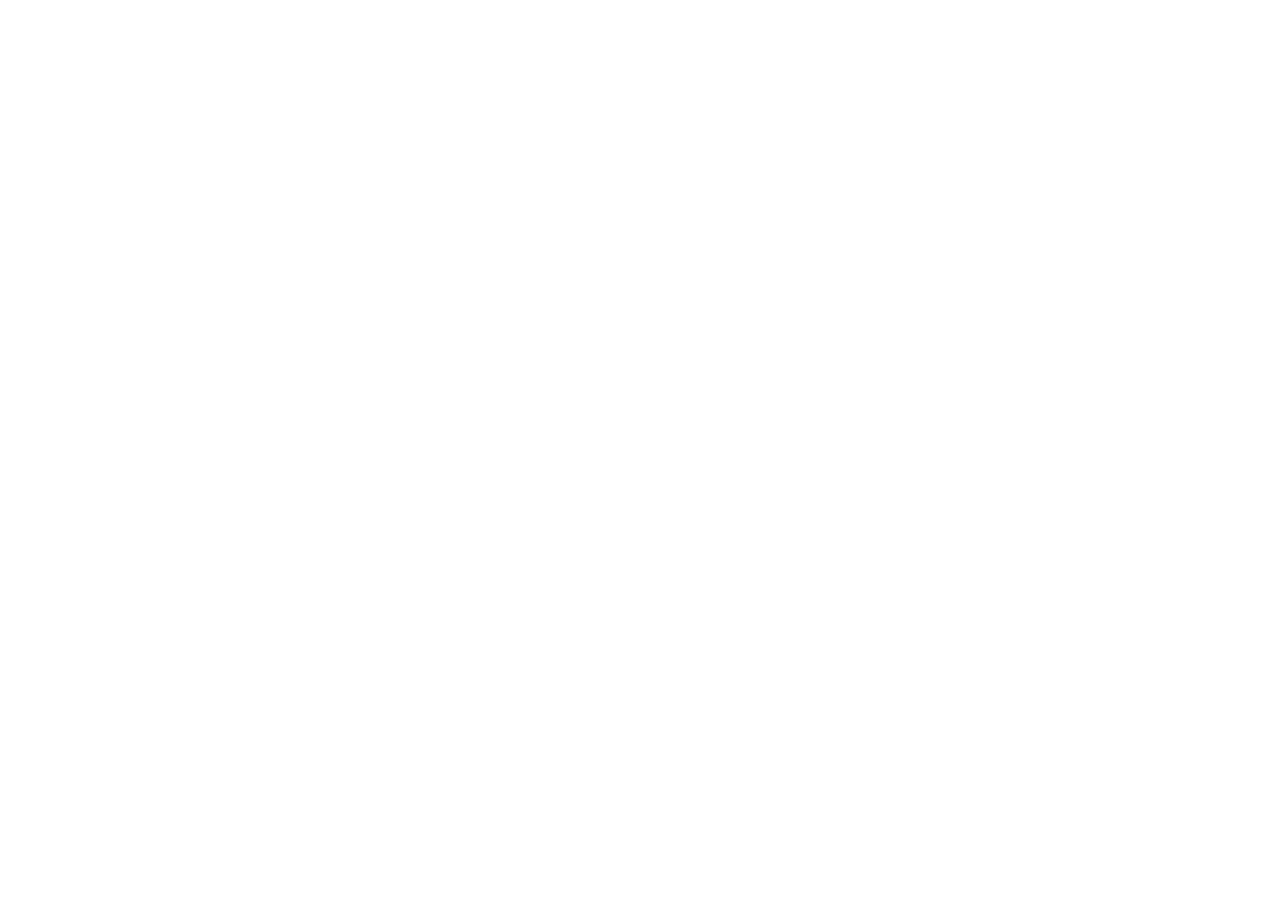
==== admin/index.html @ f2bfa3f0 "Add files via upload" ====
<!DOCTYPE html>
<html>
<head>
  <meta charset="utf-8" />
  <link rel="stylesheet" href="https://unpkg.com/netlify-cms@^2.0.0/dist/cms.css" />
</head>
<body>
  <!-- Netlify CMS -->
  <script src="https://unpkg.com/netlify-cms@^2.0.0/dist/netlify-cms.js"></script>
</body>
</html>
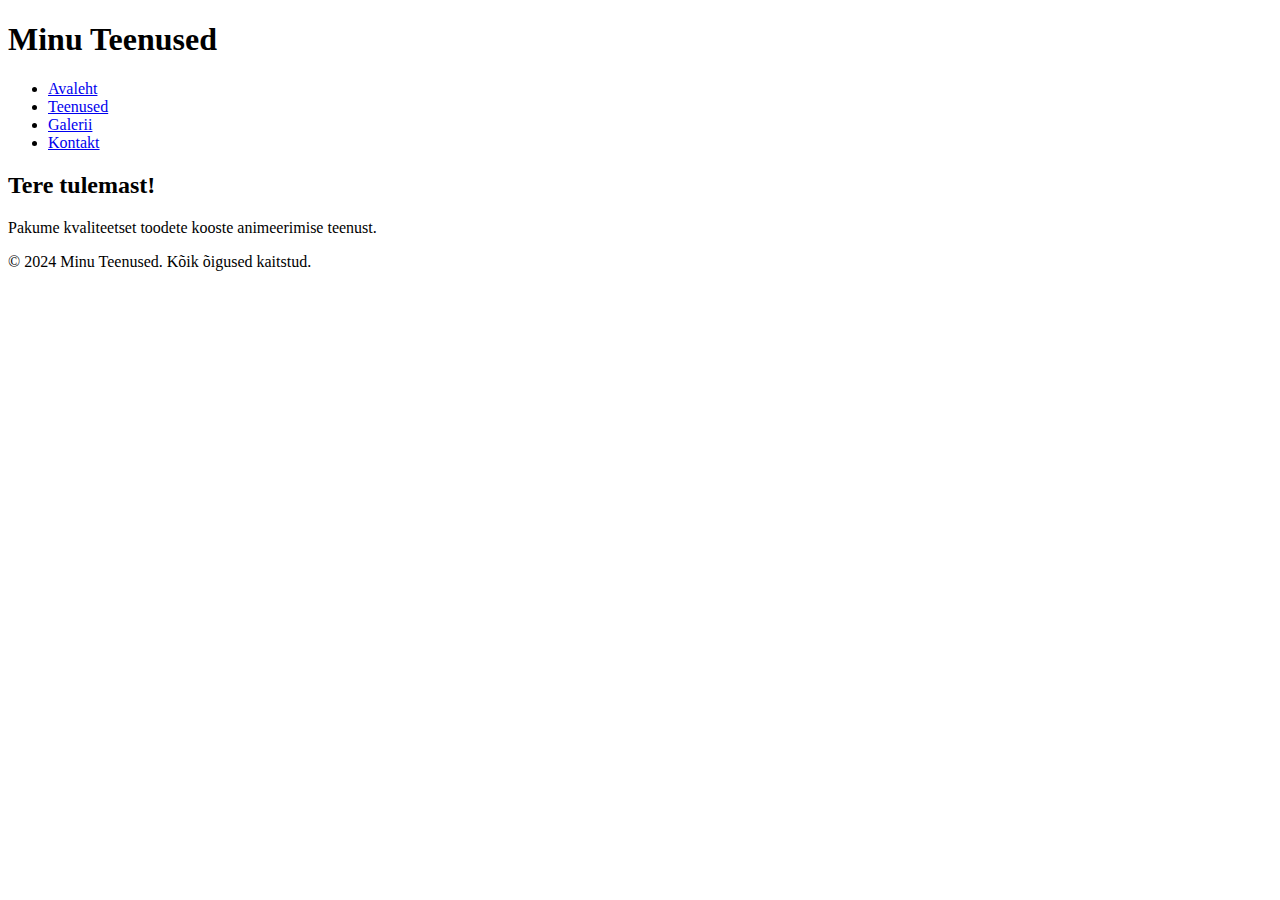
==== commit 050f434e: "Update index.html" ====
--- a/admin/index.html
+++ b/admin/index.html
@@ -1,12 +1,117 @@
+<!DOCTYPE html>
+<html lang="et">
+<head>
+  <meta charset="UTF-8">
+  <meta name="viewport" content="width=device-width, initial-scale=1.0">
+  <title>Teenuse Tutvustus</title>
+  <link rel="stylesheet" href="style.css">
+  <script>
+    // Näita ainult valitud sektsiooni
+    function showSection(sectionId) {
+      const sections = document.querySelectorAll('section');
+      sections.forEach(section => section.style.display = 'none');
 
-<!DOCTYPE html>
-<html>
-<head>
-  <meta charset="utf-8" />
-  <link rel="stylesheet" href="https://unpkg.com/netlify-cms@^2.0.0/dist/cms.css" />
+      const activeSection = document.getElementById(sectionId);
+      if (activeSection) activeSection.style.display = 'block';
+    }
+
+    // Näita ainult valitud galerii alamjaotust
+    function showGallery(type) {
+      document.getElementById('pildid').style.display = 'none';
+      document.getElementById('animatsioonid').style.display = 'none';
+
+      const activeGallery = document.getElementById(type);
+      if (activeGallery) activeGallery.style.display = 'block';
+    }
+
+    // Näita ainult avalehte alguses
+    document.addEventListener('DOMContentLoaded', () => {
+      showSection('avaleht');
+      showGallery('pildid');
+    });
+  </script>
 </head>
 <body>
-  <!-- Netlify CMS -->
-  <script src="https://unpkg.com/netlify-cms@^2.0.0/dist/netlify-cms.js"></script>
+  <header>
+    <h1>Minu Teenused</h1>
+    <nav>
+      <ul>
+        <li><a href="#" onclick="showSection('avaleht')">Avaleht</a></li>
+        <li><a href="#" onclick="showSection('teenused')">Teenused</a></li>
+        <li><a href="#" onclick="showSection('galerii')">Galerii</a></li>
+        <li><a href="#" onclick="showSection('kontakt')">Kontakt</a></li>
+      </ul>
+    </nav>
+  </header>
+
+  <section id="avaleht">
+    <h2>Tere tulemast!</h2>
+    <p>Pakume kvaliteetset toodete kooste animeerimise teenust.</p>
+  </section>
+
+  <section id="teenused" style="display: none;">
+    <h2>Meie Teenused</h2>
+    <p>Tutvusta oma teenuseid siinkohal, näiteks:</p>
+    <ul>
+      <li>Toodete koosteanimeerimine</li>
+      <li>3D-visualisatsioon</li>
+      <li>Prototüüpide animatsioon</li>
+    </ul>
+  </section>
+
+  <section id="galerii" style="display: none;">
+    <h2>Galerii</h2>
+    <nav>
+      <ul>
+        <li><a href="#" onclick="showGallery('pildid')">Pildid</a></li>
+        <li><a href="#" onclick="showGallery('animatsioonid')">Animatsioonid</a></li>
+      </ul>
+    </nav>
+
+    <div id="pildid" style="display: block;">
+      <h3>Pildid</h3>
+      <div class="gallery">
+        <img src="images/pilt1.jpg" alt="Pilt 1">
+        <img src="images/pilt2.jpg" alt="Pilt 2">
+        <img src="images/pilt3.jpg" alt="Pilt 3">
+      </div>
+    </div>
+
+    <div id="animatsioonid" style="display: none;">
+      <h3>Animatsioonid</h3>
+      <p>Vaata meie tehtud animatsioone:</p>
+      <video controls>
+        <source src="videos/video1.mp4" type="video/mp4">
+        Teie brauser ei toeta videot.
+      </video>
+      <video controls>
+        <source src="videos/video2.mp4" type="video/mp4">
+        Teie brauser ei toeta videot.
+      </video>
+    </div>
+  </section>
+
+  <section id="kontakt" style="display: none;">
+    <h2>Kontakt</h2>
+    <form
+      action="https://formspree.io/f/mzzbwqoa"
+      method="POST"
+    >
+      <label for="name">Nimi:</label>
+      <input type="text" id="name" name="name" placeholder="Sisesta oma nimi" required>
+
+      <label for="email">Email:</label>
+      <input type="email" id="email" name="email" placeholder="Sisesta oma email" required>
+
+      <label for="message">Sõnum:</label>
+      <textarea id="message" name="message" placeholder="Kirjuta oma sõnum siia" required></textarea>
+
+      <button type="submit">Saada</button>
+    </form>
+  </section>
+
+  <footer>
+    <p>© 2024 Minu Teenused. Kõik õigused kaitstud.</p>
+  </footer>
 </body>
 </html>
